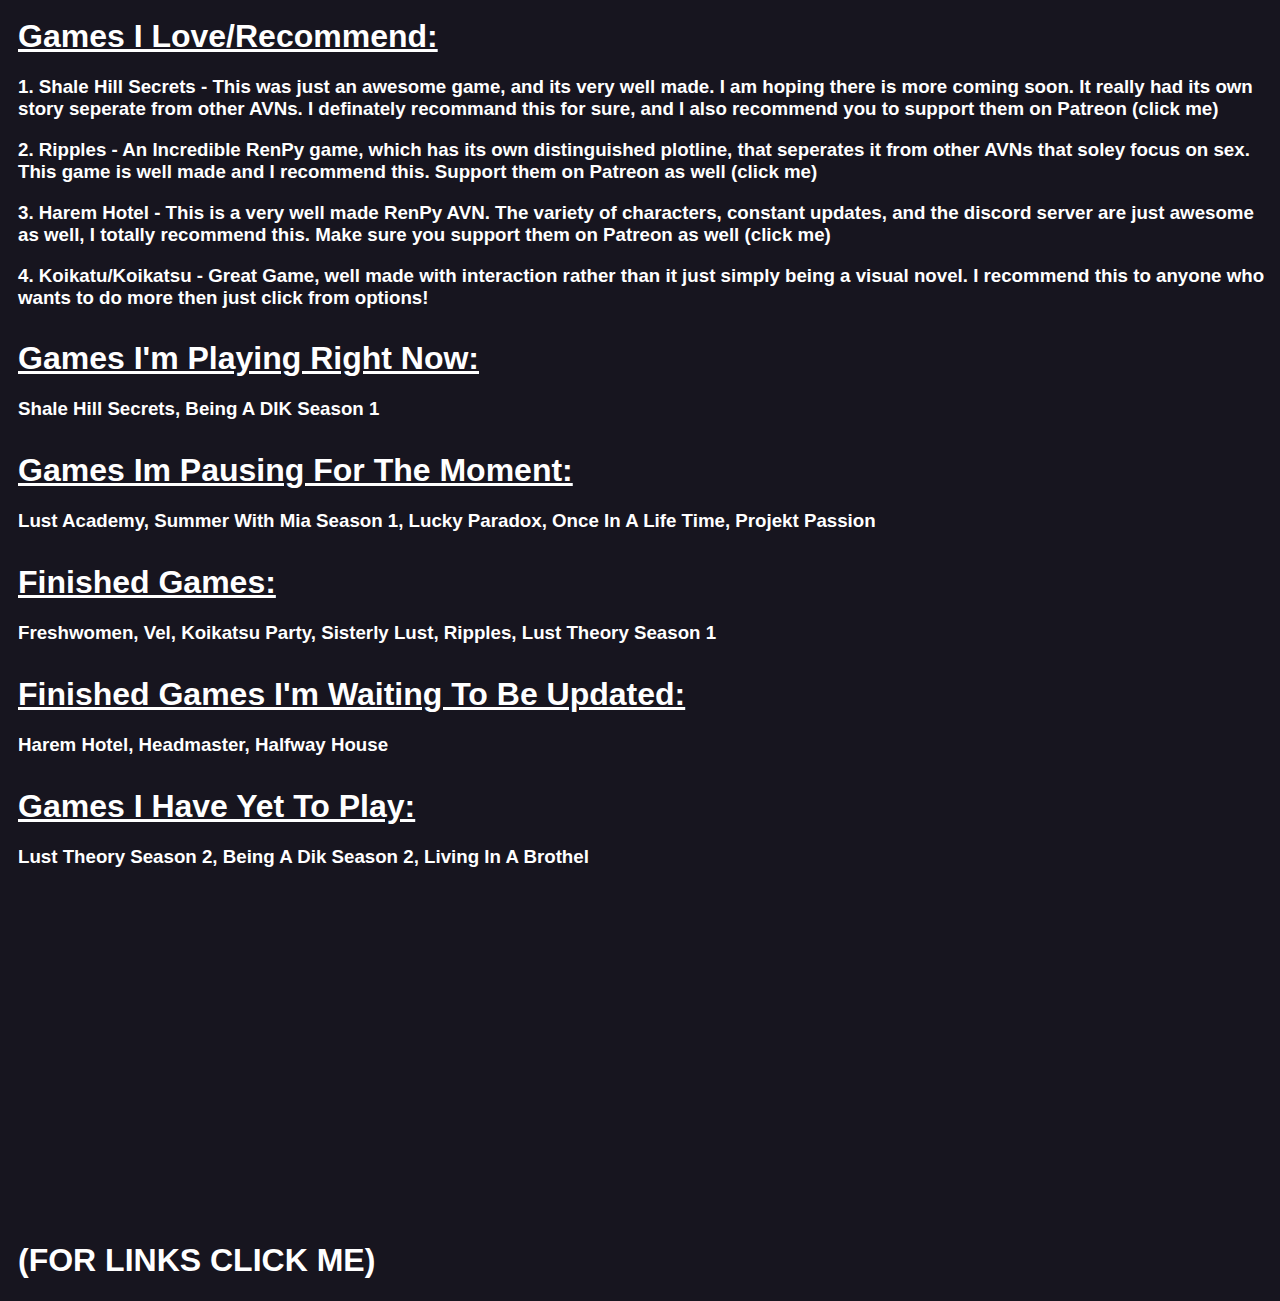
==== index.html @ 379af31e "s" ====
<!-- Gav Made This :) -->

<html>
    <head>
        <title>Gavs AVN Progress</title>
		<link rel="stylesheet" href="css/style.css">
        <meta content="Gavs NSFW Game Journey" property="og:title" />
        <meta content="A Simple Page For Letting You Know What Games I Am Playing, Finished Playing, and Will Be Playing" property="og:description" />
        <!--
        <meta data-react-helmet="true" property="og:image" content="http://via.placeholder.com/1200x630.png"/>
        <meta data-react-helmet="true" property="twitter:image" content="http://via.placeholder.com/1200x630.png"/> 
        -->
    </head>
    <body>
        <h1 style="text-decoration: underline;">Games I Love/Recommend:</h1>
        <h3>1. Shale Hill Secrets - This was just an awesome game, and its very well made. I am hoping there is more coming soon. It really had its own story seperate from other AVNs. I definately recommand this for sure, and I also recommend you to support them on Patreon <a href="https://www.patreon.com/lovejoint">(click me)</a></h3>
        <h3>2. Ripples - An Incredible RenPy game, which has its own distinguished plotline, that seperates it from other AVNs that soley focus on sex. This game is well made and I recommend this. Support them on Patreon as well <a href="https://www.patreon.com/jestur">(click me)</a></h3>
        <h3>3. Harem Hotel - This is a very well made RenPy AVN. The variety of characters, constant updates, and the discord server are just awesome as well, I totally recommend this. Make sure you support them on Patreon as well <a href="https://www.patreon.com/runey">(click me)</a></h3>
        <h3>4. Koikatu/Koikatsu - Great Game, well made with interaction rather than it just simply being a visual novel. I recommend this to anyone who wants to do more then just click from options!
		
        <h1 style="text-decoration: underline;">Games I'm Playing Right Now:</h1>
        <h3>Shale Hill Secrets, Being A DIK Season 1</h3>

		<h1 style="text-decoration: underline;">Games Im Pausing For The Moment:</h1>
		<h3>Lust Academy, Summer With Mia Season 1, Lucky Paradox, Once In A Life Time, Projekt Passion</h3>
        
        <h1 style="text-decoration: underline;">Finished Games:</h1>
        <h3>Freshwomen, Vel, Koikatsu Party, Sisterly Lust, Ripples, Lust Theory Season 1</h3>

        <h1 style="text-decoration: underline;">Finished Games I'm Waiting To Be Updated:</h1>
        <h3>Harem Hotel, Headmaster, Halfway House</h3>
		
		<h1 style="text-decoration: underline;">Games I Have Yet To Play:</h1>
        <h3>Lust Theory Season 2, Being A Dik Season 2, Living In A Brothel</h3>
		<br><br><br><br><br><br><br><br><br><br><br><br><br><br><br><br><br><br>
		<h1><a href="links.html">(FOR LINKS CLICK ME)</a></h1>
    </body>
</html>

<!-- Gav Made This :) -->
---- css/style.css ----
/* Gav Made This :) */

body
{
	font-family: sans-serif;
	background: #17151f;
}

h1
{
    color: white;
    padding-left: 10px;
    padding-top: 10px;
}

.games
{
    color: blue;
}
/* Gav Made This :) */

a {
    text-decoration: none;
    color: white;
}

h3
{
    color: white;
    padding-left: 10px;
}
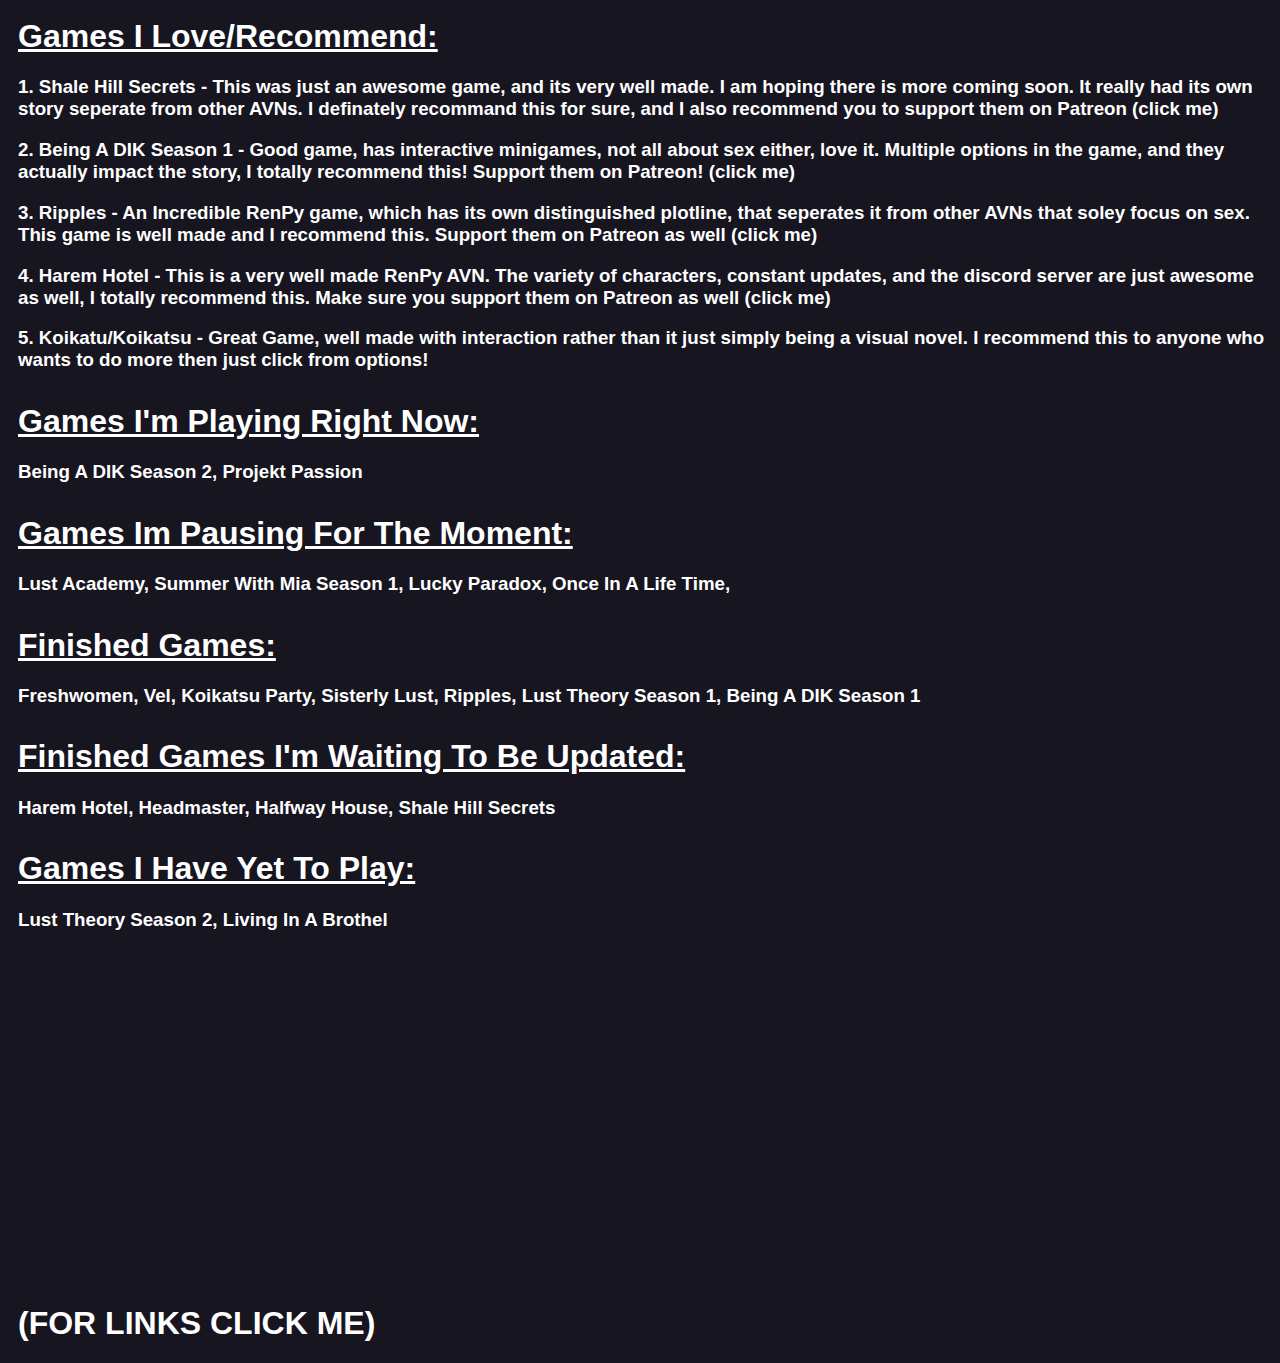
==== commit e9145437: "d" ====
--- a/index.html
+++ b/index.html
@@ -14,24 +14,25 @@
     <body>
         <h1 style="text-decoration: underline;">Games I Love/Recommend:</h1>
         <h3>1. Shale Hill Secrets - This was just an awesome game, and its very well made. I am hoping there is more coming soon. It really had its own story seperate from other AVNs. I definately recommand this for sure, and I also recommend you to support them on Patreon <a href="https://www.patreon.com/lovejoint">(click me)</a></h3>
-        <h3>2. Ripples - An Incredible RenPy game, which has its own distinguished plotline, that seperates it from other AVNs that soley focus on sex. This game is well made and I recommend this. Support them on Patreon as well <a href="https://www.patreon.com/jestur">(click me)</a></h3>
-        <h3>3. Harem Hotel - This is a very well made RenPy AVN. The variety of characters, constant updates, and the discord server are just awesome as well, I totally recommend this. Make sure you support them on Patreon as well <a href="https://www.patreon.com/runey">(click me)</a></h3>
-        <h3>4. Koikatu/Koikatsu - Great Game, well made with interaction rather than it just simply being a visual novel. I recommend this to anyone who wants to do more then just click from options!
-		
+		<h3>2. Being A DIK Season 1 - Good game, has interactive minigames, not all about sex either, love it. Multiple options in the game, and they actually impact the story, I totally recommend this! Support them on Patreon! <a href="https://www.patreon.com/runey">(click me)</a>
+		<h3>3. Ripples - An Incredible RenPy game, which has its own distinguished plotline, that seperates it from other AVNs that soley focus on sex. This game is well made and I recommend this. Support them on Patreon as well <a href="https://www.patreon.com/jestur">(click me)</a></h3>
+        <h3>4. Harem Hotel - This is a very well made RenPy AVN. The variety of characters, constant updates, and the discord server are just awesome as well, I totally recommend this. Make sure you support them on Patreon as well <a href="https://www.patreon.com/runey">(click me)</a></h3>
+        <h3>5. Koikatu/Koikatsu - Great Game, well made with interaction rather than it just simply being a visual novel. I recommend this to anyone who wants to do more then just click from options!
+	
         <h1 style="text-decoration: underline;">Games I'm Playing Right Now:</h1>
-        <h3>Shale Hill Secrets, Being A DIK Season 1</h3>
+        <h3>Being A DIK Season 2, Projekt Passion</h3>
 
 		<h1 style="text-decoration: underline;">Games Im Pausing For The Moment:</h1>
-		<h3>Lust Academy, Summer With Mia Season 1, Lucky Paradox, Once In A Life Time, Projekt Passion</h3>
+		<h3>Lust Academy, Summer With Mia Season 1, Lucky Paradox, Once In A Life Time, </h3>
         
         <h1 style="text-decoration: underline;">Finished Games:</h1>
-        <h3>Freshwomen, Vel, Koikatsu Party, Sisterly Lust, Ripples, Lust Theory Season 1</h3>
+        <h3>Freshwomen, Vel, Koikatsu Party, Sisterly Lust, Ripples, Lust Theory Season 1, Being A DIK Season 1</h3>
 
         <h1 style="text-decoration: underline;">Finished Games I'm Waiting To Be Updated:</h1>
-        <h3>Harem Hotel, Headmaster, Halfway House</h3>
+        <h3>Harem Hotel, Headmaster, Halfway House, Shale Hill Secrets</h3>
 		
 		<h1 style="text-decoration: underline;">Games I Have Yet To Play:</h1>
-        <h3>Lust Theory Season 2, Being A Dik Season 2, Living In A Brothel</h3>
+        <h3>Lust Theory Season 2, Living In A Brothel</h3>
 		<br><br><br><br><br><br><br><br><br><br><br><br><br><br><br><br><br><br>
 		<h1><a href="links.html">(FOR LINKS CLICK ME)</a></h1>
     </body>
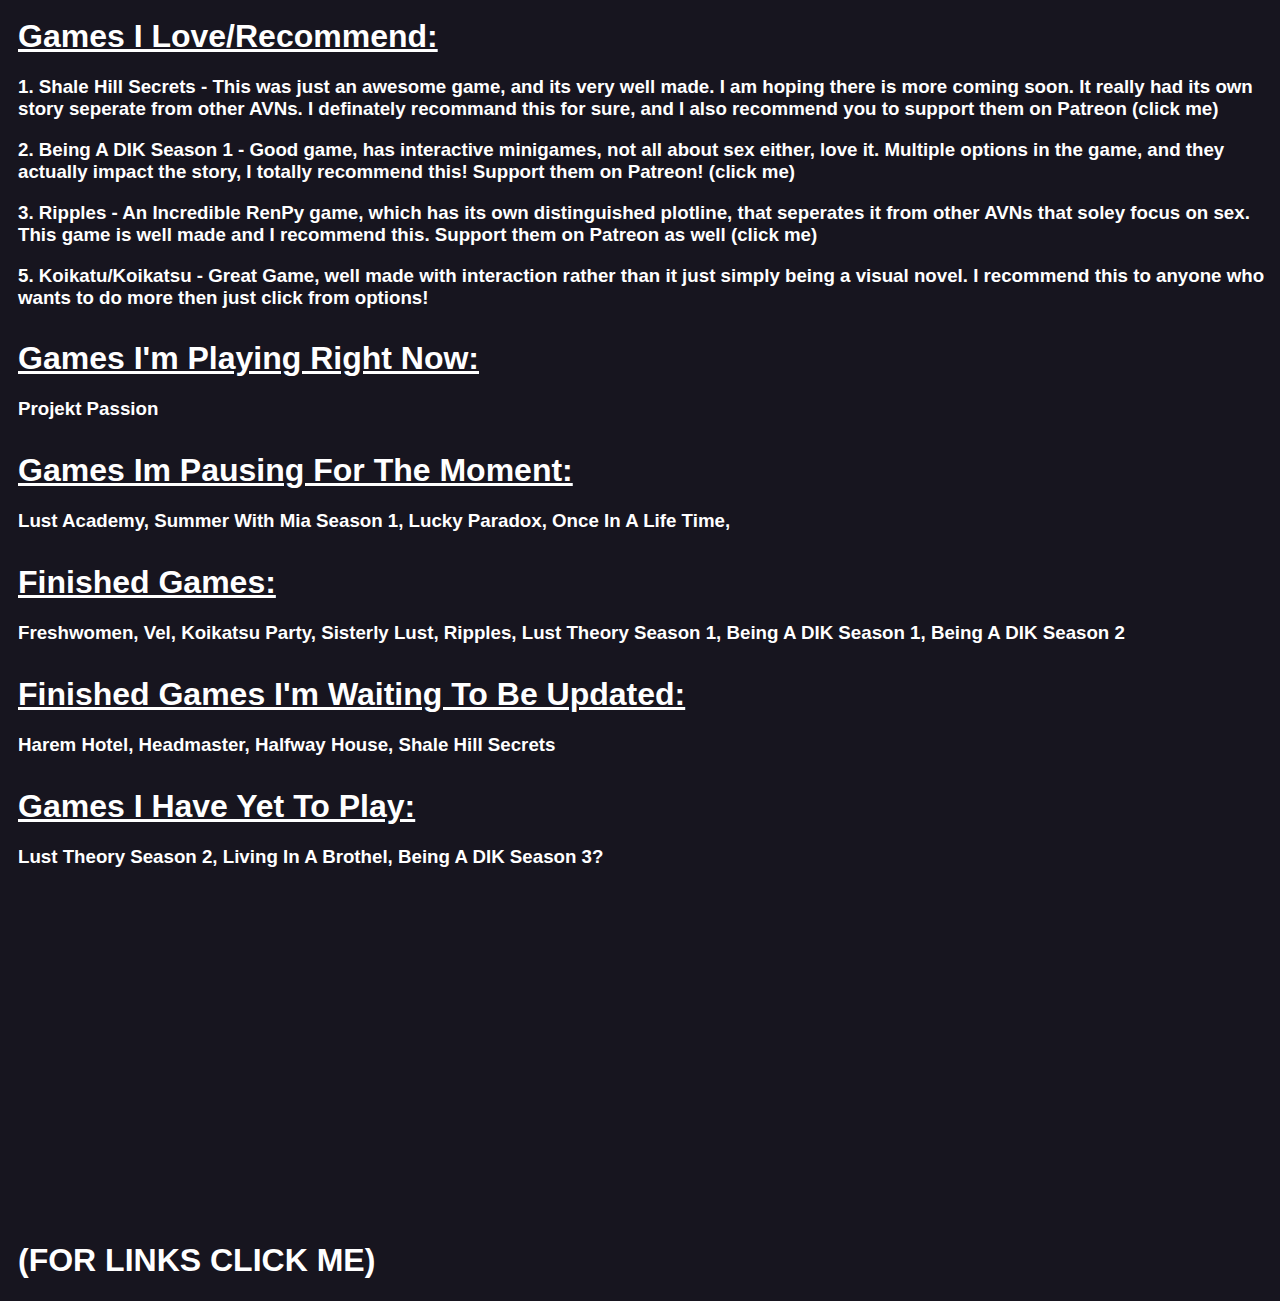
==== commit e40b8da0: "c" ====
--- a/index.html
+++ b/index.html
@@ -16,23 +16,23 @@
         <h3>1. Shale Hill Secrets - This was just an awesome game, and its very well made. I am hoping there is more coming soon. It really had its own story seperate from other AVNs. I definately recommand this for sure, and I also recommend you to support them on Patreon <a href="https://www.patreon.com/lovejoint">(click me)</a></h3>
 		<h3>2. Being A DIK Season 1 - Good game, has interactive minigames, not all about sex either, love it. Multiple options in the game, and they actually impact the story, I totally recommend this! Support them on Patreon! <a href="https://www.patreon.com/runey">(click me)</a>
 		<h3>3. Ripples - An Incredible RenPy game, which has its own distinguished plotline, that seperates it from other AVNs that soley focus on sex. This game is well made and I recommend this. Support them on Patreon as well <a href="https://www.patreon.com/jestur">(click me)</a></h3>
-        <h3>4. Harem Hotel - This is a very well made RenPy AVN. The variety of characters, constant updates, and the discord server are just awesome as well, I totally recommend this. Make sure you support them on Patreon as well <a href="https://www.patreon.com/runey">(click me)</a></h3>
+        <!-- [base64] -->
         <h3>5. Koikatu/Koikatsu - Great Game, well made with interaction rather than it just simply being a visual novel. I recommend this to anyone who wants to do more then just click from options!
 	
         <h1 style="text-decoration: underline;">Games I'm Playing Right Now:</h1>
-        <h3>Being A DIK Season 2, Projekt Passion</h3>
+        <h3>Projekt Passion</h3>
 
 		<h1 style="text-decoration: underline;">Games Im Pausing For The Moment:</h1>
 		<h3>Lust Academy, Summer With Mia Season 1, Lucky Paradox, Once In A Life Time, </h3>
         
         <h1 style="text-decoration: underline;">Finished Games:</h1>
-        <h3>Freshwomen, Vel, Koikatsu Party, Sisterly Lust, Ripples, Lust Theory Season 1, Being A DIK Season 1</h3>
+        <h3>Freshwomen, Vel, Koikatsu Party, Sisterly Lust, Ripples, Lust Theory Season 1, Being A DIK Season 1, Being A DIK Season 2</h3>
 
         <h1 style="text-decoration: underline;">Finished Games I'm Waiting To Be Updated:</h1>
         <h3>Harem Hotel, Headmaster, Halfway House, Shale Hill Secrets</h3>
 		
 		<h1 style="text-decoration: underline;">Games I Have Yet To Play:</h1>
-        <h3>Lust Theory Season 2, Living In A Brothel</h3>
+        <h3>Lust Theory Season 2, Living In A Brothel, Being A DIK Season 3?</h3>
 		<br><br><br><br><br><br><br><br><br><br><br><br><br><br><br><br><br><br>
 		<h1><a href="links.html">(FOR LINKS CLICK ME)</a></h1>
     </body>
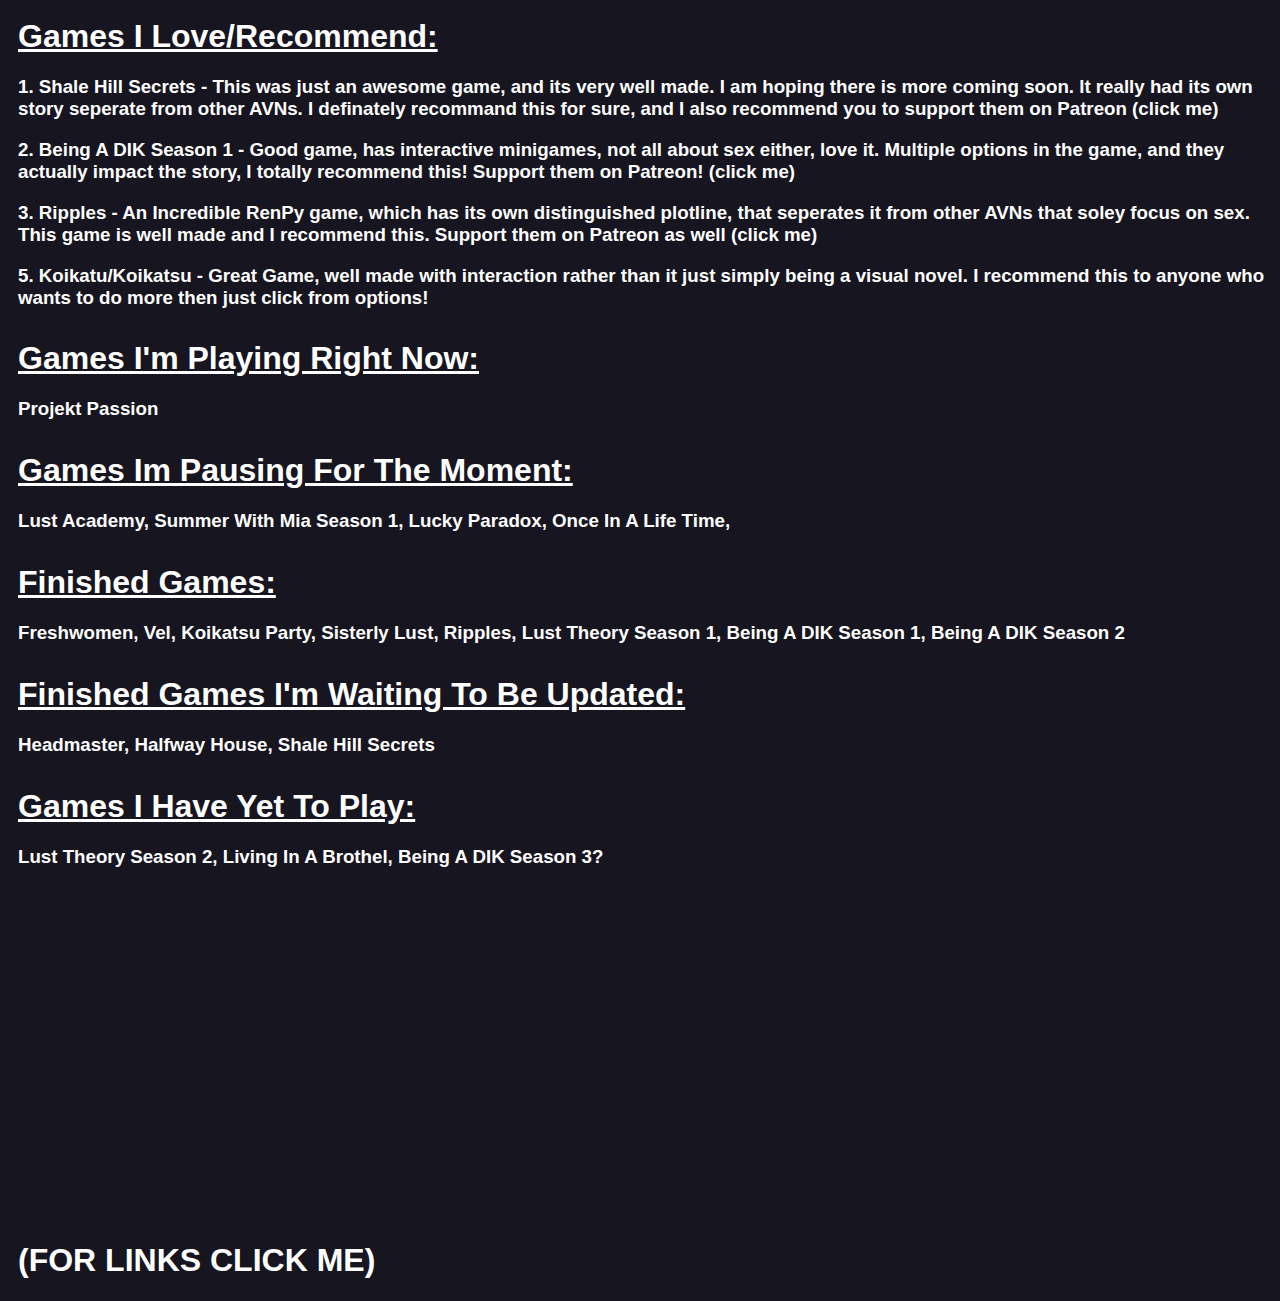
==== commit 5add6b45: "Update index.html" ====
--- a/index.html
+++ b/index.html
@@ -29,7 +29,7 @@
         <h3>Freshwomen, Vel, Koikatsu Party, Sisterly Lust, Ripples, Lust Theory Season 1, Being A DIK Season 1, Being A DIK Season 2</h3>
 
         <h1 style="text-decoration: underline;">Finished Games I'm Waiting To Be Updated:</h1>
-        <h3>Harem Hotel, Headmaster, Halfway House, Shale Hill Secrets</h3>
+        <h3><!-- SGFyZW0gSG90ZWwsIA== -->Headmaster, Halfway House, Shale Hill Secrets</h3>
 		
 		<h1 style="text-decoration: underline;">Games I Have Yet To Play:</h1>
         <h3>Lust Theory Season 2, Living In A Brothel, Being A DIK Season 3?</h3>
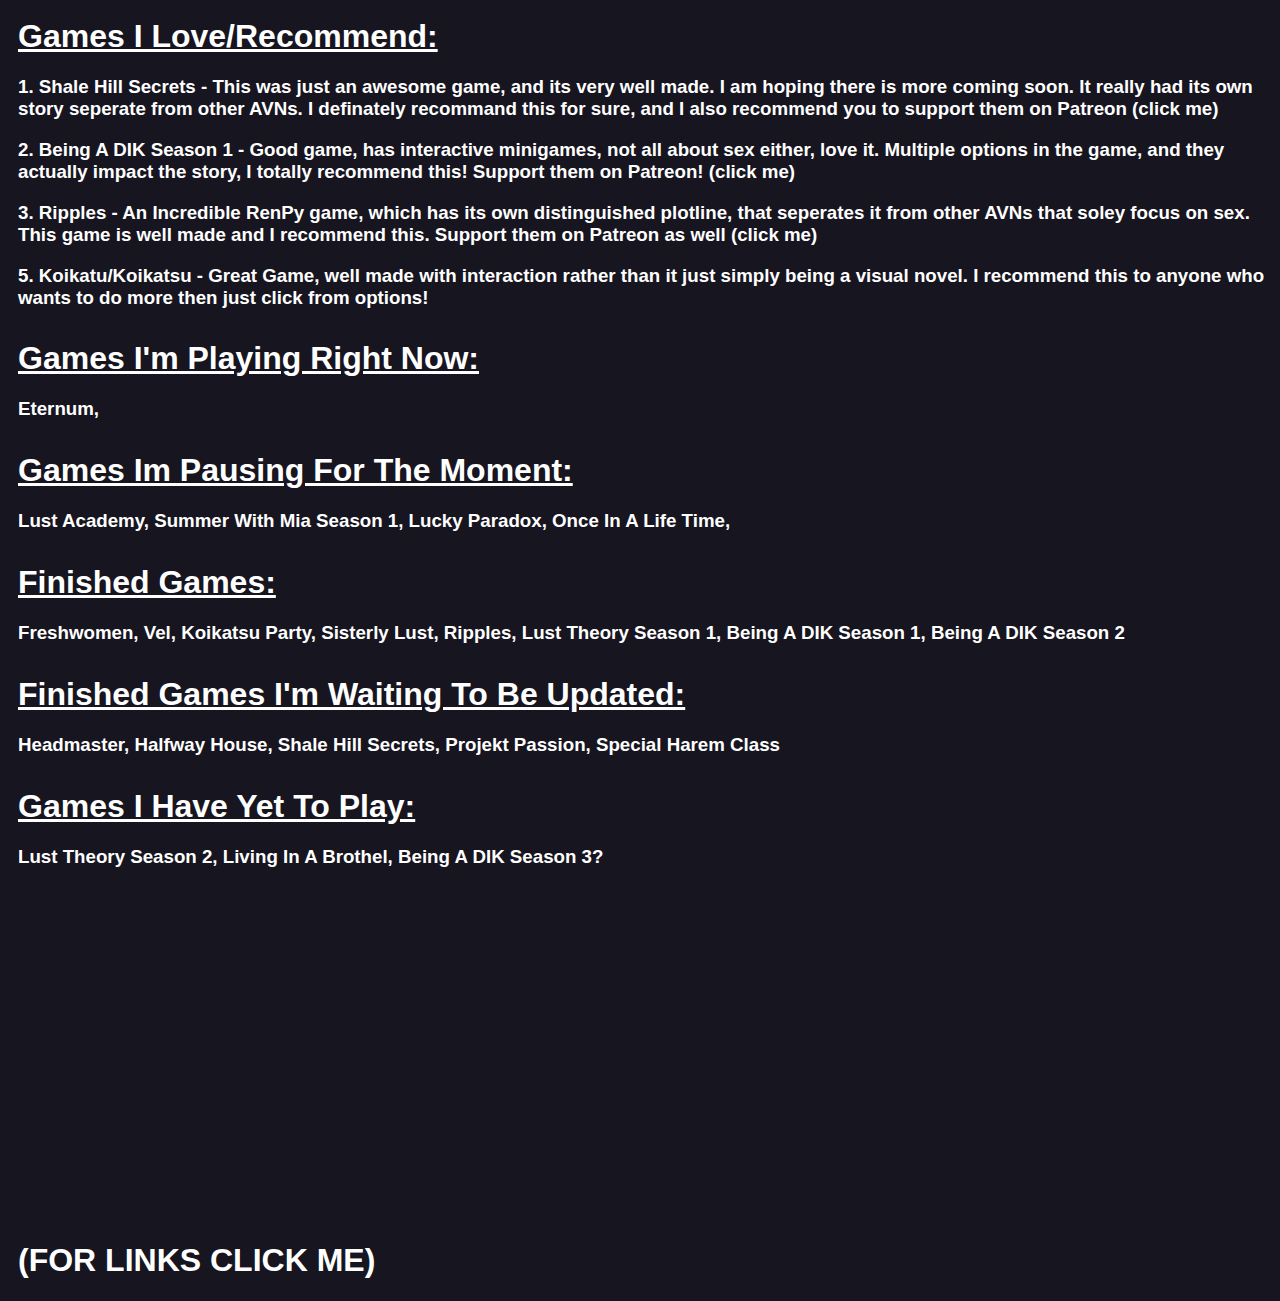
==== commit e65d12a7: "Update index.html" ====
--- a/index.html
+++ b/index.html
@@ -20,7 +20,7 @@
         <h3>5. Koikatu/Koikatsu - Great Game, well made with interaction rather than it just simply being a visual novel. I recommend this to anyone who wants to do more then just click from options!
 	
         <h1 style="text-decoration: underline;">Games I'm Playing Right Now:</h1>
-        <h3>Projekt Passion</h3>
+        <h3>Eternum, </h3>
 
 		<h1 style="text-decoration: underline;">Games Im Pausing For The Moment:</h1>
 		<h3>Lust Academy, Summer With Mia Season 1, Lucky Paradox, Once In A Life Time, </h3>
@@ -29,7 +29,7 @@
         <h3>Freshwomen, Vel, Koikatsu Party, Sisterly Lust, Ripples, Lust Theory Season 1, Being A DIK Season 1, Being A DIK Season 2</h3>
 
         <h1 style="text-decoration: underline;">Finished Games I'm Waiting To Be Updated:</h1>
-        <h3><!-- SGFyZW0gSG90ZWwsIA== -->Headmaster, Halfway House, Shale Hill Secrets</h3>
+        <h3><!-- SGFyZW0gSG90ZWwsIA== -->Headmaster, Halfway House, Shale Hill Secrets, Projekt Passion, Special Harem Class</h3>
 		
 		<h1 style="text-decoration: underline;">Games I Have Yet To Play:</h1>
         <h3>Lust Theory Season 2, Living In A Brothel, Being A DIK Season 3?</h3>
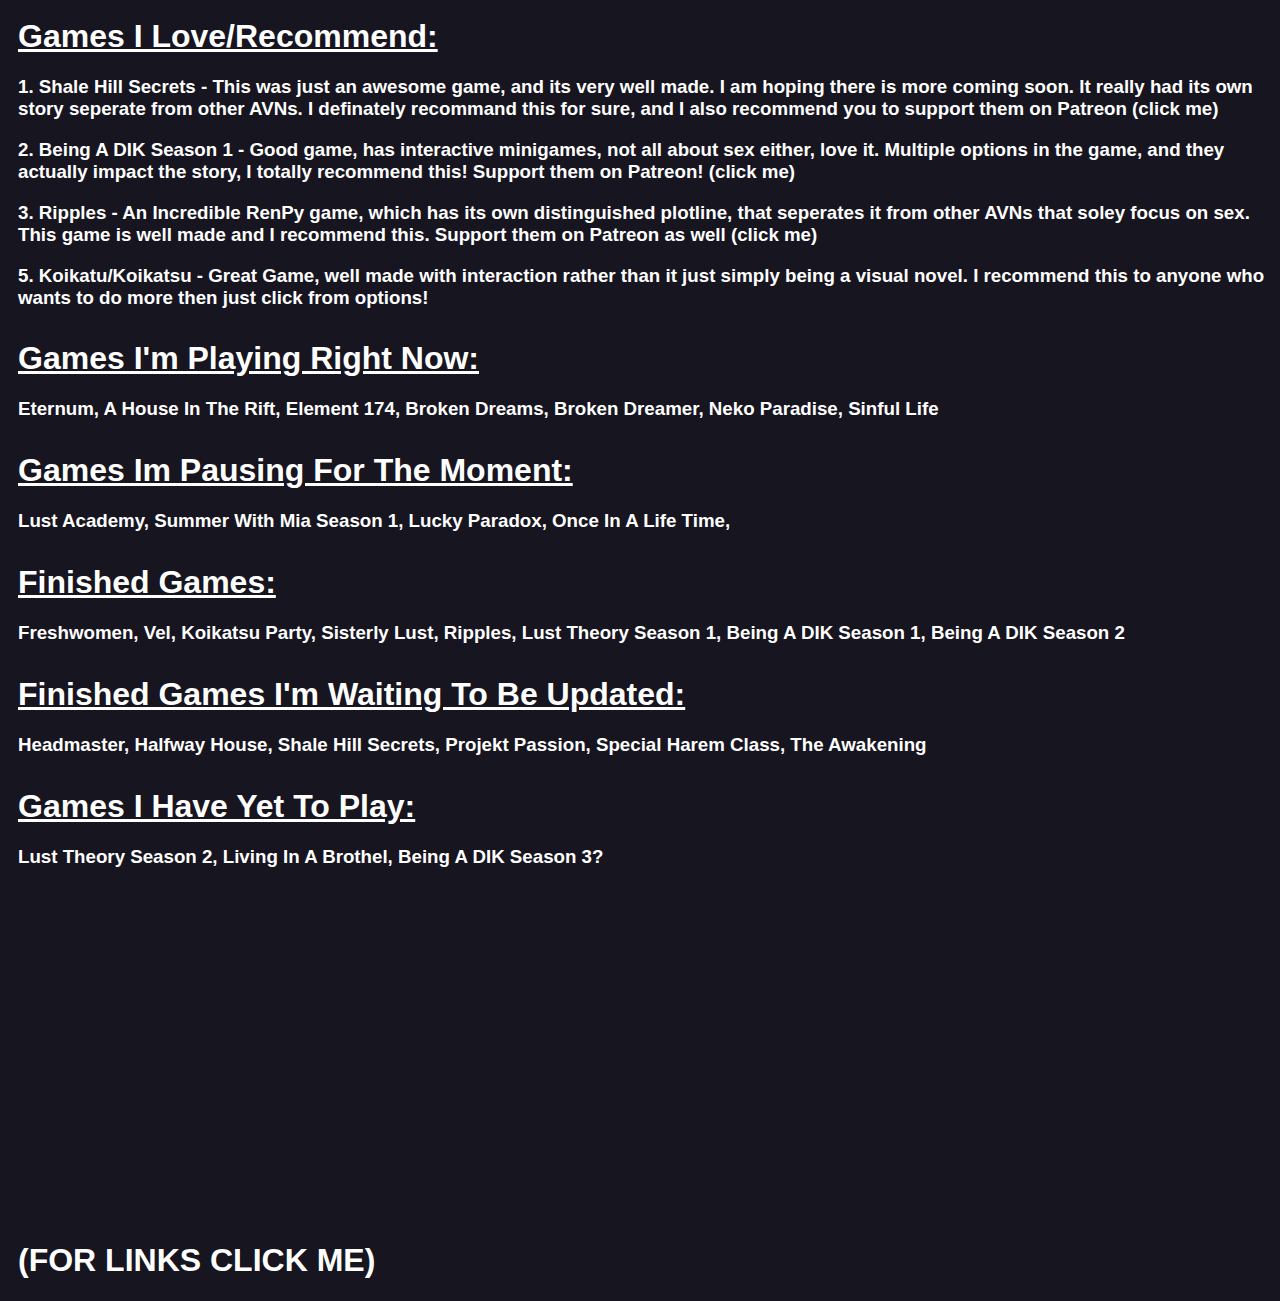
==== commit b402af96: "f" ====
--- a/index.html
+++ b/index.html
@@ -20,7 +20,7 @@
         <h3>5. Koikatu/Koikatsu - Great Game, well made with interaction rather than it just simply being a visual novel. I recommend this to anyone who wants to do more then just click from options!
 	
         <h1 style="text-decoration: underline;">Games I'm Playing Right Now:</h1>
-        <h3>Eternum, </h3>
+        <h3>Eternum, A House In The Rift, Element 174, Broken Dreams, Broken Dreamer, Neko Paradise, Sinful Life</h3>
 
 		<h1 style="text-decoration: underline;">Games Im Pausing For The Moment:</h1>
 		<h3>Lust Academy, Summer With Mia Season 1, Lucky Paradox, Once In A Life Time, </h3>
@@ -29,7 +29,7 @@
         <h3>Freshwomen, Vel, Koikatsu Party, Sisterly Lust, Ripples, Lust Theory Season 1, Being A DIK Season 1, Being A DIK Season 2</h3>
 
         <h1 style="text-decoration: underline;">Finished Games I'm Waiting To Be Updated:</h1>
-        <h3><!-- SGFyZW0gSG90ZWwsIA== -->Headmaster, Halfway House, Shale Hill Secrets, Projekt Passion, Special Harem Class</h3>
+        <h3><!-- SGFyZW0gSG90ZWwsIA== -->Headmaster, Halfway House, Shale Hill Secrets, Projekt Passion, Special Harem Class, The Awakening</h3>
 		
 		<h1 style="text-decoration: underline;">Games I Have Yet To Play:</h1>
         <h3>Lust Theory Season 2, Living In A Brothel, Being A DIK Season 3?</h3>
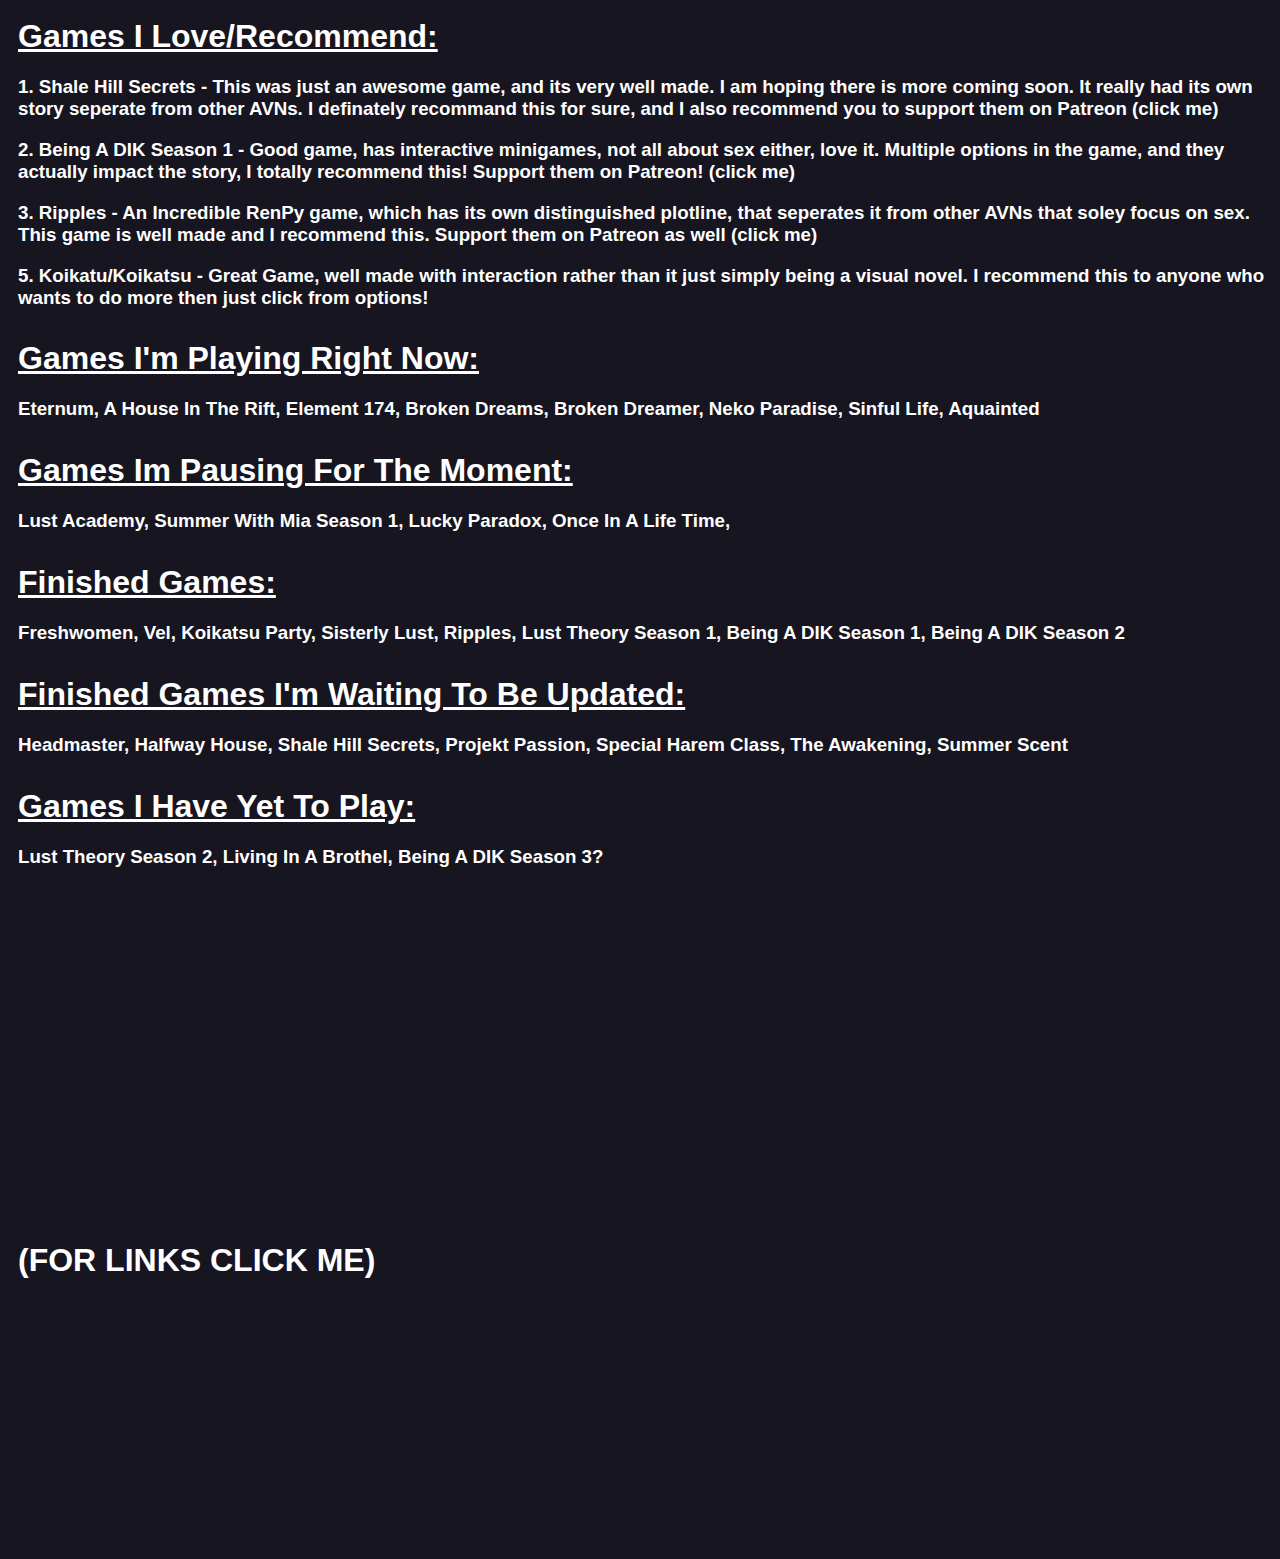
==== commit 866f21fe: "e" ====
--- a/index.html
+++ b/index.html
@@ -20,7 +20,7 @@
         <h3>5. Koikatu/Koikatsu - Great Game, well made with interaction rather than it just simply being a visual novel. I recommend this to anyone who wants to do more then just click from options!
 	
         <h1 style="text-decoration: underline;">Games I'm Playing Right Now:</h1>
-        <h3>Eternum, A House In The Rift, Element 174, Broken Dreams, Broken Dreamer, Neko Paradise, Sinful Life</h3>
+        <h3>Eternum, A House In The Rift, Element 174, Broken Dreams, Broken Dreamer, Neko Paradise, Sinful Life, Aquainted</h3>
 
 		<h1 style="text-decoration: underline;">Games Im Pausing For The Moment:</h1>
 		<h3>Lust Academy, Summer With Mia Season 1, Lucky Paradox, Once In A Life Time, </h3>
@@ -29,12 +29,13 @@
         <h3>Freshwomen, Vel, Koikatsu Party, Sisterly Lust, Ripples, Lust Theory Season 1, Being A DIK Season 1, Being A DIK Season 2</h3>
 
         <h1 style="text-decoration: underline;">Finished Games I'm Waiting To Be Updated:</h1>
-        <h3><!-- SGFyZW0gSG90ZWwsIA== -->Headmaster, Halfway House, Shale Hill Secrets, Projekt Passion, Special Harem Class, The Awakening</h3>
+        <h3><!-- SGFyZW0gSG90ZWwsIA== -->Headmaster, Halfway House, Shale Hill Secrets, Projekt Passion, Special Harem Class, The Awakening, Summer Scent</h3>
 		
 		<h1 style="text-decoration: underline;">Games I Have Yet To Play:</h1>
         <h3>Lust Theory Season 2, Living In A Brothel, Being A DIK Season 3?</h3>
 		<br><br><br><br><br><br><br><br><br><br><br><br><br><br><br><br><br><br>
 		<h1><a href="links.html">(FOR LINKS CLICK ME)</a></h1>
+		<iframe height="250px" width="410px" scrolling="no" src="https://lanyard.cnrad.dev/api/1086393566093381752?borderRadius=5px&amp;idleMessage=No%20Current%20Activity&amp;bg=a&amp;animated=true" frameborder="0"></iframe>
     </body>
 </html>
 
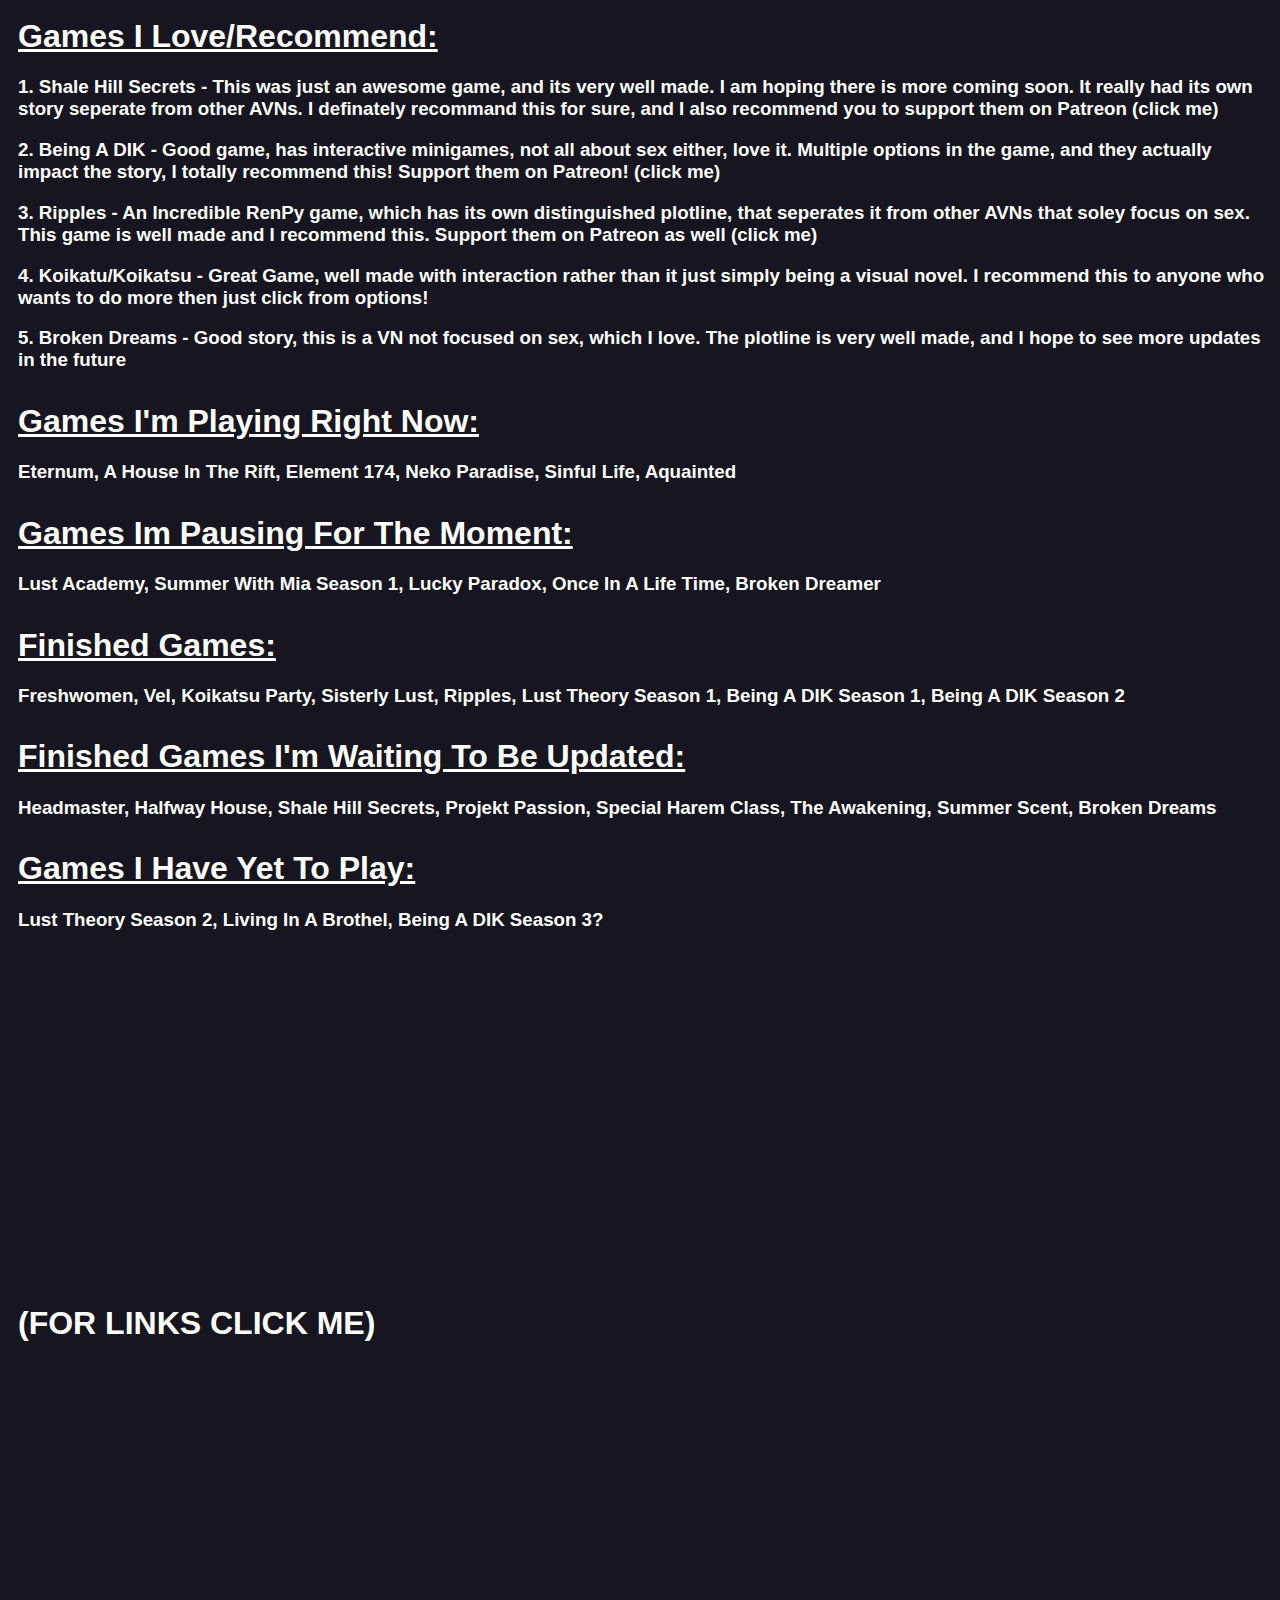
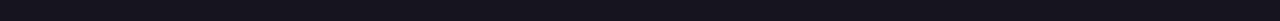
==== commit d09636e1: "vc" ====
--- a/index.html
+++ b/index.html
@@ -14,22 +14,23 @@
     <body>
         <h1 style="text-decoration: underline;">Games I Love/Recommend:</h1>
         <h3>1. Shale Hill Secrets - This was just an awesome game, and its very well made. I am hoping there is more coming soon. It really had its own story seperate from other AVNs. I definately recommand this for sure, and I also recommend you to support them on Patreon <a href="https://www.patreon.com/lovejoint">(click me)</a></h3>
-		<h3>2. Being A DIK Season 1 - Good game, has interactive minigames, not all about sex either, love it. Multiple options in the game, and they actually impact the story, I totally recommend this! Support them on Patreon! <a href="https://www.patreon.com/runey">(click me)</a>
+		<h3>2. Being A DIK - Good game, has interactive minigames, not all about sex either, love it. Multiple options in the game, and they actually impact the story, I totally recommend this! Support them on Patreon! <a href="https://www.patreon.com/runey">(click me)</a>
 		<h3>3. Ripples - An Incredible RenPy game, which has its own distinguished plotline, that seperates it from other AVNs that soley focus on sex. This game is well made and I recommend this. Support them on Patreon as well <a href="https://www.patreon.com/jestur">(click me)</a></h3>
         <!-- [base64] -->
-        <h3>5. Koikatu/Koikatsu - Great Game, well made with interaction rather than it just simply being a visual novel. I recommend this to anyone who wants to do more then just click from options!
-	
+        <h3>4. Koikatu/Koikatsu - Great Game, well made with interaction rather than it just simply being a visual novel. I recommend this to anyone who wants to do more then just click from options!
+		<h3>5. Broken Dreams - Good story, this is a VN not focused on sex, which I love. The plotline is very well made, and I hope to see more updates in the future
+		
         <h1 style="text-decoration: underline;">Games I'm Playing Right Now:</h1>
-        <h3>Eternum, A House In The Rift, Element 174, Broken Dreams, Broken Dreamer, Neko Paradise, Sinful Life, Aquainted</h3>
+        <h3>Eternum, A House In The Rift, Element 174, Neko Paradise, Sinful Life, Aquainted</h3>
 
 		<h1 style="text-decoration: underline;">Games Im Pausing For The Moment:</h1>
-		<h3>Lust Academy, Summer With Mia Season 1, Lucky Paradox, Once In A Life Time, </h3>
+		<h3>Lust Academy, Summer With Mia Season 1, Lucky Paradox, Once In A Life Time, Broken Dreamer </h3>
         
         <h1 style="text-decoration: underline;">Finished Games:</h1>
         <h3>Freshwomen, Vel, Koikatsu Party, Sisterly Lust, Ripples, Lust Theory Season 1, Being A DIK Season 1, Being A DIK Season 2</h3>
 
         <h1 style="text-decoration: underline;">Finished Games I'm Waiting To Be Updated:</h1>
-        <h3><!-- SGFyZW0gSG90ZWwsIA== -->Headmaster, Halfway House, Shale Hill Secrets, Projekt Passion, Special Harem Class, The Awakening, Summer Scent</h3>
+        <h3><!-- SGFyZW0gSG90ZWwsIA== -->Headmaster, Halfway House, Shale Hill Secrets, Projekt Passion, Special Harem Class, The Awakening, Summer Scent, Broken Dreams</h3>
 		
 		<h1 style="text-decoration: underline;">Games I Have Yet To Play:</h1>
         <h3>Lust Theory Season 2, Living In A Brothel, Being A DIK Season 3?</h3>
